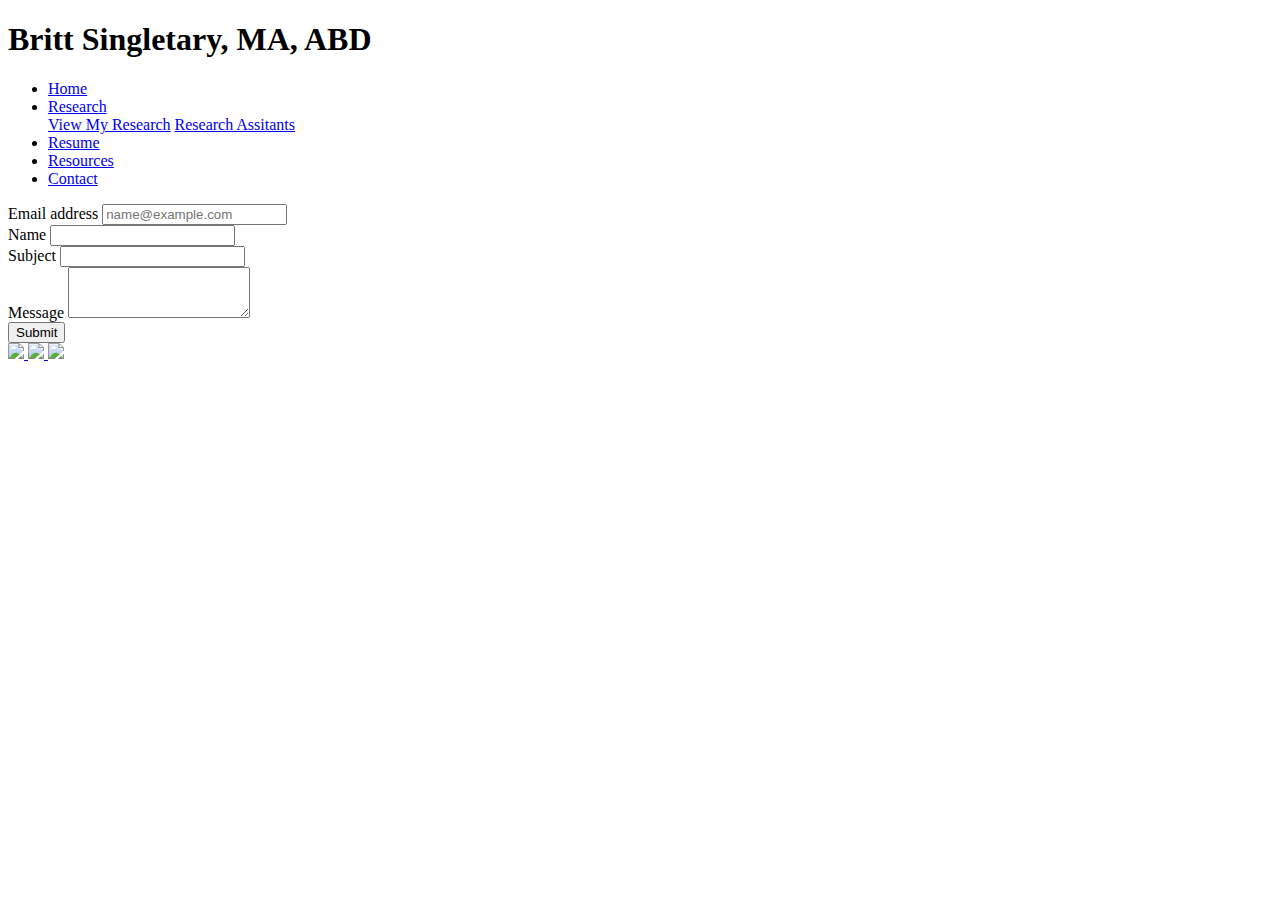
==== views/contact.html @ d8a1bc3c "index and resume page" ====
<!DOCTYPE html>
<html lang="en">

<head>
    <meta charset="UTF-8">
    <meta name="viewport" content="width=device-width, initial-scale=1.0">
    <meta http-equiv="X-UA-Compatible" content="ie=edge">
    <title>Home</title>


    <link href="https://fonts.googleapis.com/css?family=Raleway" rel="stylesheet">
    <link href="https://fonts.googleapis.com/css?family=Lora" rel="stylesheet">
    <link rel="stylesheet" href="https://stackpath.bootstrapcdn.com/bootstrap/4.1.1/css/bootstrap.min.css" integrity="sha384-WskhaSGFgHYWDcbwN70/dfYBj47jz9qbsMId/iRN3ewGhXQFZCSftd1LZCfmhktB"
        crossorigin="anonymous">
    <link rel="stylesheet" href="assets/css/style.css">
    <script src="https://code.jquery.com/jquery-3.3.1.slim.min.js" integrity="sha384-q8i/X+965DzO0rT7abK41JStQIAqVgRVzpbzo5smXKp4YfRvH+8abtTE1Pi6jizo"
    crossorigin="anonymous"></script>
<script src="https://cdnjs.cloudflare.com/ajax/libs/popper.js/1.14.3/umd/popper.min.js" integrity="sha384-ZMP7rVo3mIykV+2+9J3UJ46jBk0WLaUAdn689aCwoqbBJiSnjAK/l8WvCWPIPm49"
    crossorigin="anonymous"></script>
<script src="https://stackpath.bootstrapcdn.com/bootstrap/4.1.3/js/bootstrap.min.js" integrity="sha384-ChfqqxuZUCnJSK3+MXmPNIyE6ZbWh2IMqE241rYiqJxyMiZ6OW/JmZQ5stwEULTy"
    crossorigin="anonymous"></script>


</head>

<body>
        <div class="main">
                <div class="row header">
        
        
                    <div class="col-sm-8">
                        <h1 id="name">Britt Singletary, MA, ABD</h1>
                    </div>
        
                    <ul class="nav justify-content-end">
                        <li class="nav-item">
                            <a class="nav-link active" href="/">Home</a>
                        </li>
                        <li class="nav-item dropdown">
                            <a class="nav-link dropdown-toggle" href="#" id="navbarDropdown" role="button" data-toggle="dropdown"
                                aria-haspopup="true" aria-expanded="false">
                                Research
                            </a>
                            <div class="dropdown-menu" aria-labelledby="navbarDropdown">
                                <a class="dropdown-item" href="/research">View My Research</a>
                                <a class="dropdown-item" href="/people">Research Assitants</a>
        
                            </div>
                        </li>
                        <li class="nav-item">
                            <a class="nav-link" href="/cv">Resume</a>
                        </li>
                        <li class="nav-item">
                            <a class="nav-link" href="/resources">Resources</a>
                        </li>
                        <li class="nav-item">
                            <a class="nav-link" href="/contact">Contact</a>
                        </li>
                    </ul>
        
        
                </div>

        <div class="container">
            <div class "row">
                <div class="col-sm -3"></div>
                <div class="col-sm-9">
                    <div class="content">
                        <div class="form-group">
                            <label for="exampleFormControlInput1">Email address</label>
                            <input type="email" class="form-control email" id="exampleFormControlInput1" placeholder="name@example.com">
                        </div>
                        <div class="form-group">
                            <label for="exampleFormControlInput1">Name</label>
                            <input class="form-control name" id="exampleFormControlInput1">
                        </div>
                        <div class="form-group">
                            <label for="exampleFormControlInput1">Subject</label>
                            <input class="form-control subject" id="exampleFormControlInput1">
                        </div>

                        <div class="form-group">
                            <label for="exampleFormControlTextarea1">Message</label>
                            <textarea class="form-control message" id="exampleFormControlTextarea1" rows="3"></textarea>
                        </div>
                        <button type="button" id="submit" class="btn btn-outline-dark">Submit</button>
                        </form>
                        <div class="response"></div>
                    </div>
                </div>
            </div>
        </div>
    </div>


    <div class="footer">
        <a href="https://www.linkedin.com/in/nicole-cortes-3bb291163/">
            <img src="../assets/images/linkedin-logo-bigger.png">
        </a>
        <a href="https://github.com/ncortes12">
            <img src="../assets/images/github-sign.png">
        </a>
        <a href="/contact">
            <img src="../assets/images/mail-black-envelope-symbol.png">
        </a>


    </div>

    <script>
        $("#submit").on("click", function (event) {
            event.preventDefault();
            var name = $(".name").val().trim();
            $(".name").val("");
            var email = $(".email").val().trim();
            $(".email").val("");
            var subject = $(".subject").val().trim();
            $(".subject").val("");
            var content = $(".message").val().trim();
            $(".message").val("");
            var message = {
                name: name,
                email: email,
                subject: subject,
                content: content
            }
            console.log(message);
            $.ajax("api/email", {
                type: "POST",
                data: message
            }).then(function (data) {
                console.log(data)
                if (data === "250 OK , completed") {
                    window.scrollTo(0, 500);
                    $(".response").append("Hello " + name + ", <br> thank you for your message. <br>");
                    $(".response").append(" I will be in contact with you shortly.<br>");
                    $(".response").append("Nicole Cortes")

                }
            })
        })
    </script>



</body>

</html>
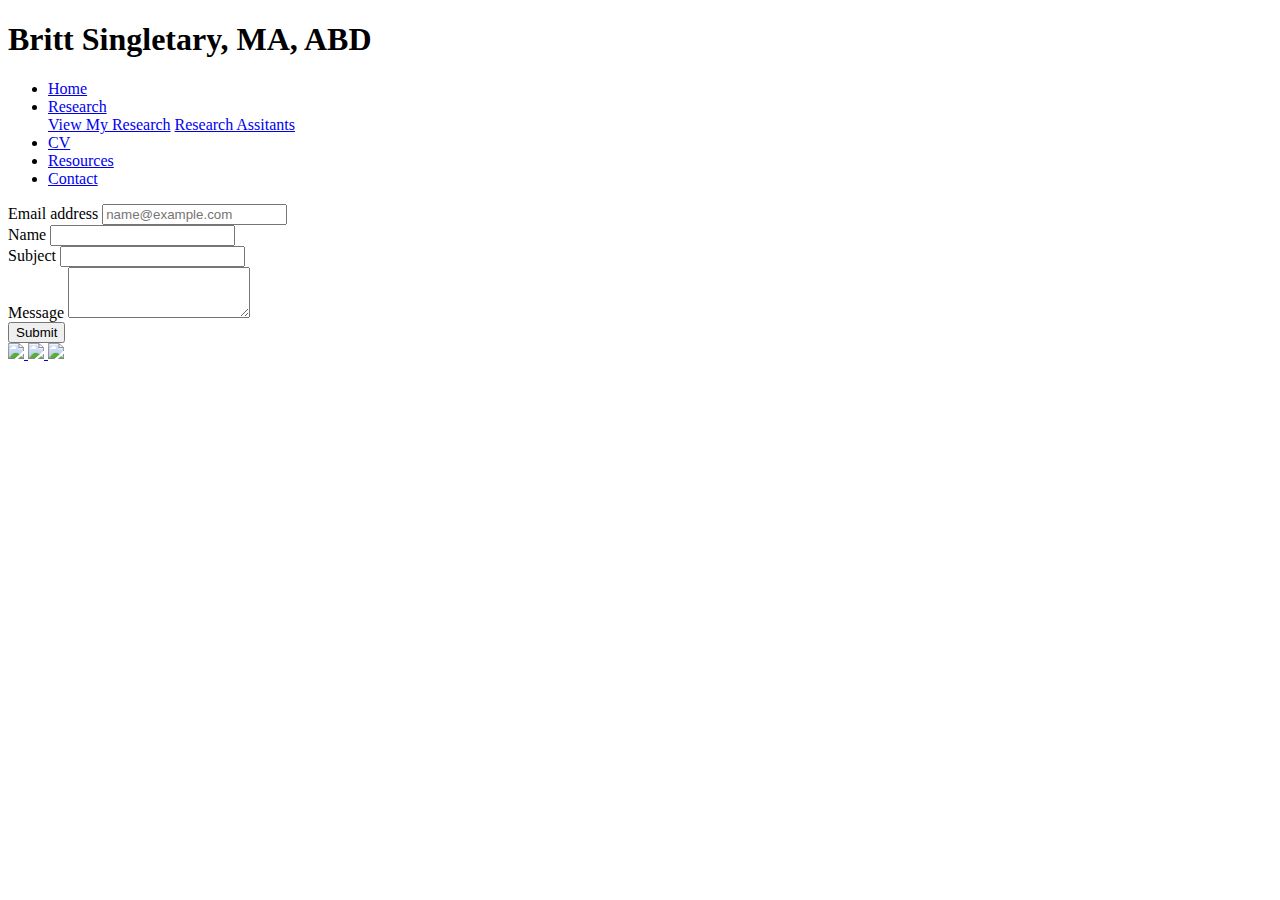
==== commit 29d9d44d: "lots of work" ====
--- a/views/contact.html
+++ b/views/contact.html
@@ -48,7 +48,7 @@
                             </div>
                         </li>
                         <li class="nav-item">
-                            <a class="nav-link" href="/cv">Resume</a>
+                            <a class="nav-link" href="/cv">CV</a>
                         </li>
                         <li class="nav-item">
                             <a class="nav-link" href="/resources">Resources</a>
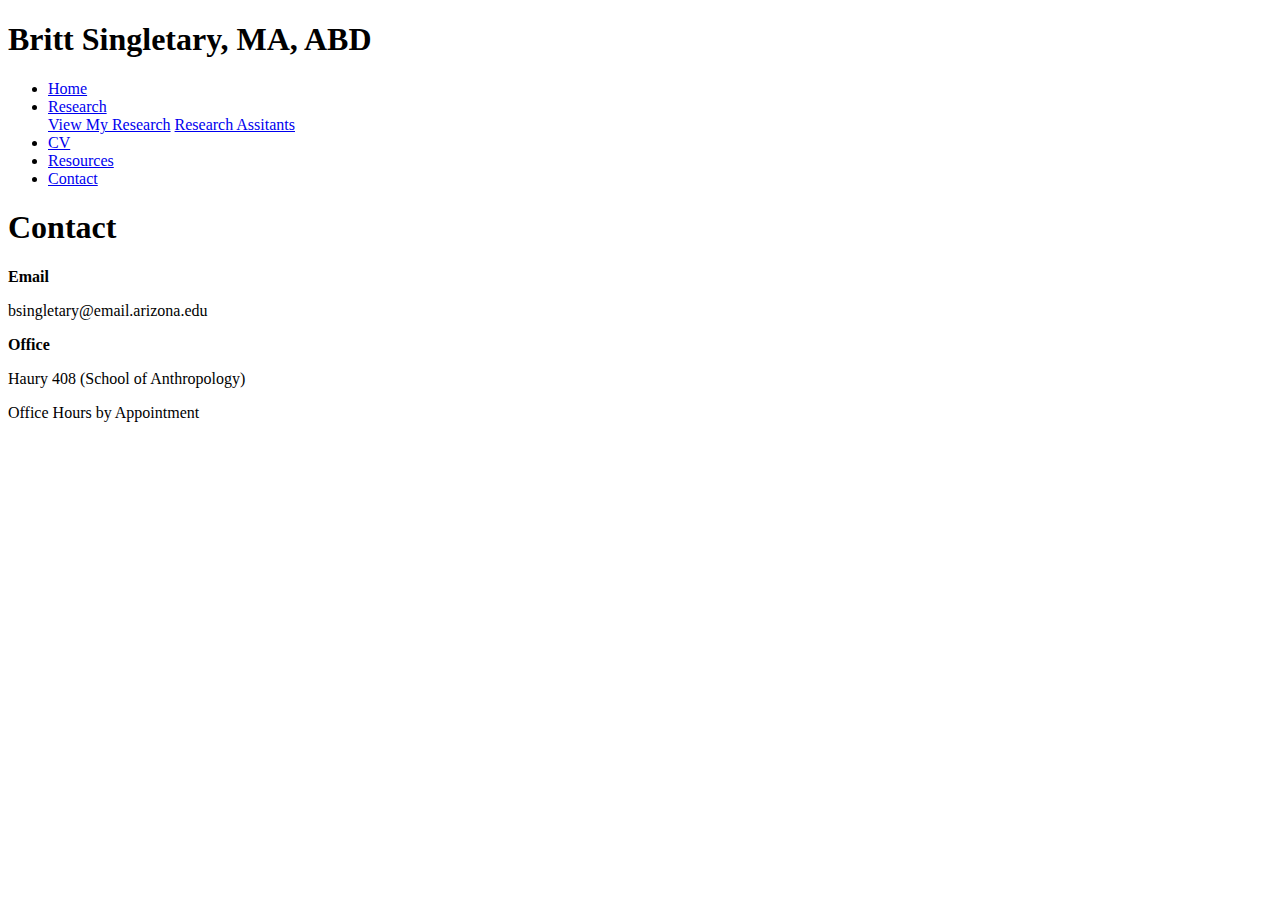
==== commit 41d00fde: "styling fixes" ====
--- a/views/contact.html
+++ b/views/contact.html
@@ -11,6 +11,8 @@
     <link href="https://fonts.googleapis.com/css?family=Raleway" rel="stylesheet">
     <link href="https://fonts.googleapis.com/css?family=Lora" rel="stylesheet">
     <link rel="stylesheet" href="https://stackpath.bootstrapcdn.com/bootstrap/4.1.1/css/bootstrap.min.css" integrity="sha384-WskhaSGFgHYWDcbwN70/dfYBj47jz9qbsMId/iRN3ewGhXQFZCSftd1LZCfmhktB"
+        crossorigin="anonymous">
+        <link rel="stylesheet" href="https://use.fontawesome.com/releases/v5.4.2/css/all.css" integrity="sha384-/rXc/GQVaYpyDdyxK+ecHPVYJSN9bmVFBvjA/9eOB+pb3F2w2N6fc5qB9Ew5yIns"
         crossorigin="anonymous">
     <link rel="stylesheet" href="assets/css/style.css">
     <script src="https://code.jquery.com/jquery-3.3.1.slim.min.js" integrity="sha384-q8i/X+965DzO0rT7abK41JStQIAqVgRVzpbzo5smXKp4YfRvH+8abtTE1Pi6jizo"
@@ -62,31 +64,24 @@
                 </div>
 
         <div class="container">
-            <div class "row">
-                <div class="col-sm -3"></div>
-                <div class="col-sm-9">
-                    <div class="content">
-                        <div class="form-group">
-                            <label for="exampleFormControlInput1">Email address</label>
-                            <input type="email" class="form-control email" id="exampleFormControlInput1" placeholder="name@example.com">
-                        </div>
-                        <div class="form-group">
-                            <label for="exampleFormControlInput1">Name</label>
-                            <input class="form-control name" id="exampleFormControlInput1">
-                        </div>
-                        <div class="form-group">
-                            <label for="exampleFormControlInput1">Subject</label>
-                            <input class="form-control subject" id="exampleFormControlInput1">
-                        </div>
-
-                        <div class="form-group">
-                            <label for="exampleFormControlTextarea1">Message</label>
-                            <textarea class="form-control message" id="exampleFormControlTextarea1" rows="3"></textarea>
-                        </div>
-                        <button type="button" id="submit" class="btn btn-outline-dark">Submit</button>
-                        </form>
-                        <div class="response"></div>
+          <div class = "contact-body">
+              <div class = "row">
+                  <div class = "col-sm-3">
+                
+                  </div>
+                  <div class = "col-sm-6">
+                      <h1 id="contact-header">Contact</h1>
+                      <div class = "contact-info">
+                        <p><b>Email</b></p>
+                        <p> bsingletary@email.arizona.edu</p>
+                        <p><b>Office</b> </p>
+                        <p>Haury 408 (School of Anthropology)</p>
+                        <p>Office Hours by Appointment</p>
                     </div>
+                    
+                  </div>
+              </div>
+          </div>
                 </div>
             </div>
         </div>
@@ -94,16 +89,19 @@
 
 
     <div class="footer">
-        <a href="https://www.linkedin.com/in/nicole-cortes-3bb291163/">
-            <img src="../assets/images/linkedin-logo-bigger.png">
-        </a>
-        <a href="https://github.com/ncortes12">
-            <img src="../assets/images/github-sign.png">
-        </a>
-        <a href="/contact">
-            <img src="../assets/images/mail-black-envelope-symbol.png">
-        </a>
-
+        <div class = "row">
+            <div class = col-sm-2"></div>
+            <div class = "col-sm-4">
+               
+            </div>
+            <div class = "col-sm-4"></div>
+            <div class = "col-sm-2 researchgate">
+                   <a href="https://www.researchgate.net/profile/Britt_Singletary"> <i class="fab fa-researchgate fa-5x"></i></a>
+            </div>
+        </div>
+    
+    
+        </div>
 
     </div>
 
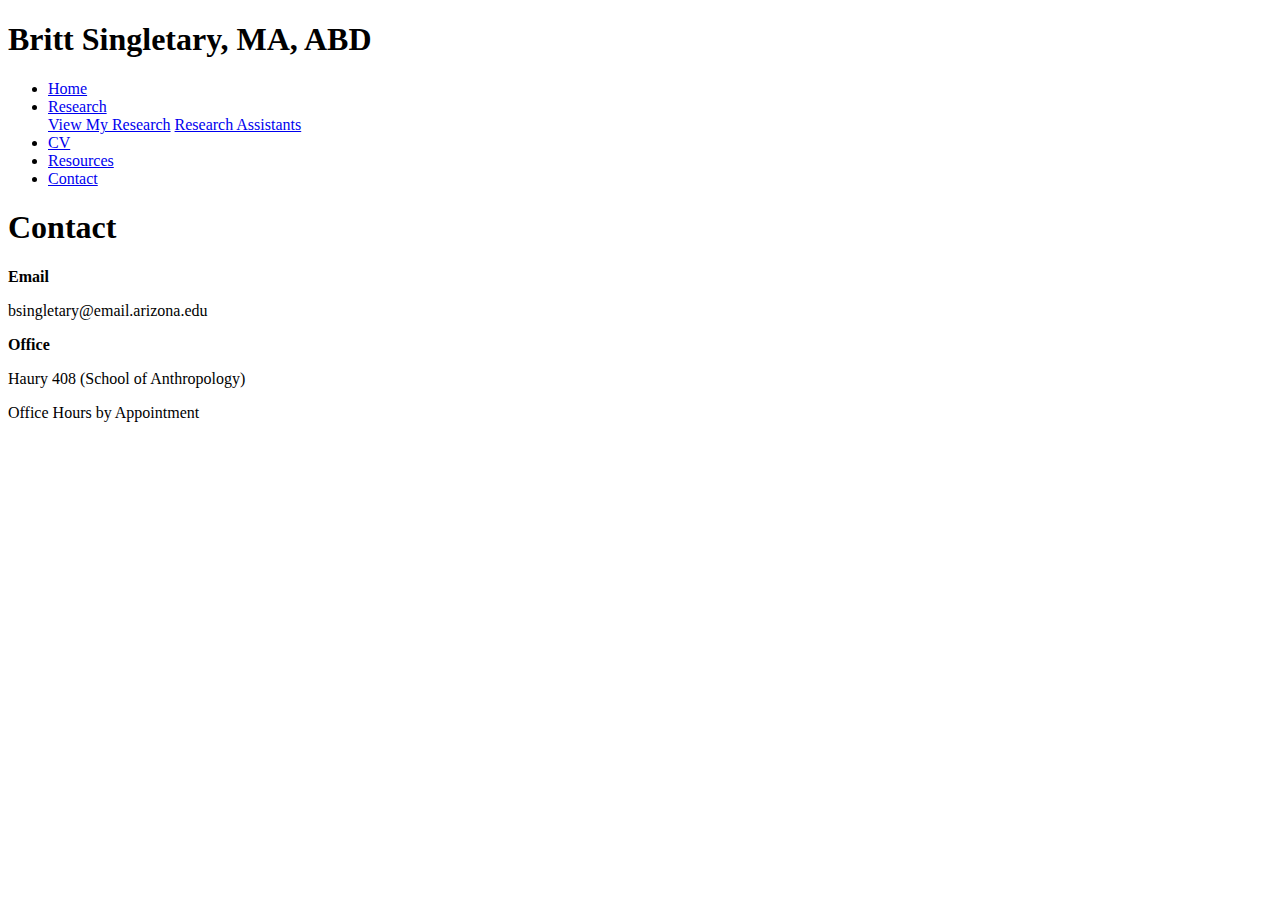
==== commit 8fd46c04: "fsajkf" ====
--- a/views/contact.html
+++ b/views/contact.html
@@ -45,7 +45,7 @@
                             </a>
                             <div class="dropdown-menu" aria-labelledby="navbarDropdown">
                                 <a class="dropdown-item" href="/research">View My Research</a>
-                                <a class="dropdown-item" href="/people">Research Assitants</a>
+                                <a class="dropdown-item" href="/people">Research Assistants</a>
         
                             </div>
                         </li>
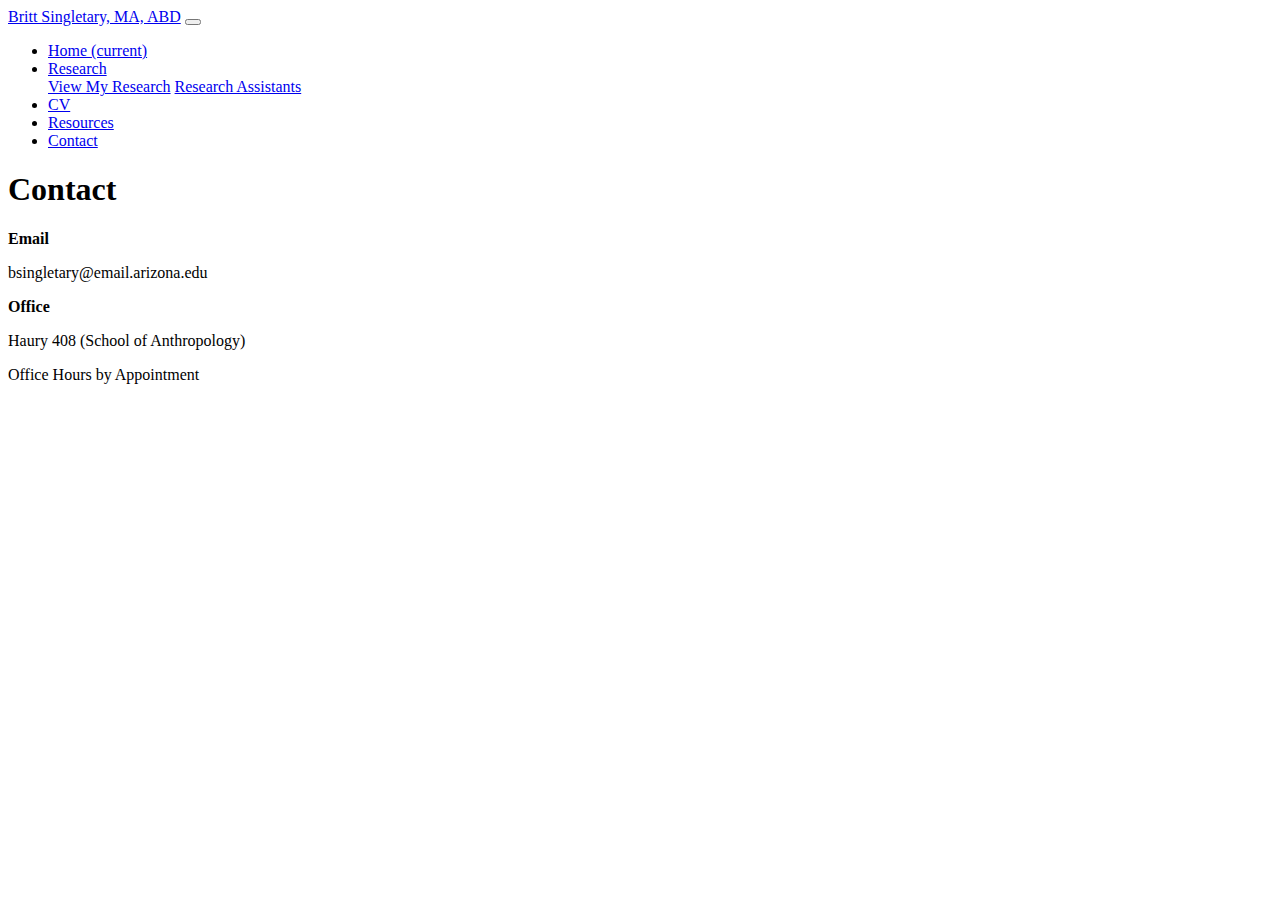
==== commit 6eba3f7c: "fixed bib" ====
--- a/views/contact.html
+++ b/views/contact.html
@@ -27,38 +27,41 @@
 
 <body>
         <div class="main">
-                <div class="row header">
-        
-        
-                    <div class="col-sm-8">
-                        <h1 id="name">Britt Singletary, MA, ABD</h1>
-                    </div>
-        
-                    <ul class="nav justify-content-end">
-                        <li class="nav-item">
-                            <a class="nav-link active" href="/">Home</a>
-                        </li>
-                        <li class="nav-item dropdown">
-                            <a class="nav-link dropdown-toggle" href="#" id="navbarDropdown" role="button" data-toggle="dropdown"
-                                aria-haspopup="true" aria-expanded="false">
+            <div class="main">
+                <nav class="navbar navbar-expand-lg navbar-light transparent">
+                        <a class="navbar-brand" href="#">Britt Singletary, MA, ABD</a>
+                        <button class="navbar-toggler" type="button" data-toggle="collapse" data-target="#navbarSupportedContent" aria-controls="navbarSupportedContent" aria-expanded="false" aria-label="Toggle navigation">
+                          <span class="navbar-toggler-icon"></span>
+                        </button>
+                      
+                        <div class="collapse navbar-collapse " id="navbarSupportedContent">
+                          <ul class="navbar-nav mr-auto justify-content-end">
+                            <li class="nav-item active">
+                              <a class="nav-link" href="/">Home <span class="sr-only">(current)</span></a>
+                            </li>
+                           
+                            <li class="nav-item dropdown">
+                              <a class="nav-link dropdown-toggle" href="#" id="navbarDropdown" role="button" data-toggle="dropdown" aria-haspopup="true" aria-expanded="false">
                                 Research
-                            </a>
-                            <div class="dropdown-menu" aria-labelledby="navbarDropdown">
+                              </a>
+                              <div class="dropdown-menu" aria-labelledby="navbarDropdown">
                                 <a class="dropdown-item" href="/research">View My Research</a>
                                 <a class="dropdown-item" href="/people">Research Assistants</a>
-        
-                            </div>
-                        </li>
-                        <li class="nav-item">
-                            <a class="nav-link" href="/cv">CV</a>
-                        </li>
-                        <li class="nav-item">
-                            <a class="nav-link" href="/resources">Resources</a>
-                        </li>
-                        <li class="nav-item">
-                            <a class="nav-link" href="/contact">Contact</a>
-                        </li>
-                    </ul>
+                                
+                            </li>
+                            <li class="nav-item">
+                                    <a class="nav-link" href="/cv">CV</a>
+                                  </li>
+                            <li class="nav-item">
+                              <a class="nav-link" href="/resources">Resources</a>
+                            </li>
+                            <li class="nav-item">
+                                <a class="nav-link" href="/contact">Contact</a>
+                              </li>
+                          </ul>
+                        
+                        </div>
+                      </nav>
         
         
                 </div>
@@ -77,6 +80,7 @@
                         <p><b>Office</b> </p>
                         <p>Haury 408 (School of Anthropology)</p>
                         <p>Office Hours by Appointment</p>
+                        <p> <a href="https://www.researchgate.net/profile/Britt_Singletary"> <i class="fab fa-researchgate fa-5x"></i></a></p>
                     </div>
                     
                   </div>
@@ -89,7 +93,7 @@
 
 
     <div class="footer">
-        <div class = "row">
+        <!-- <div class = "row">
             <div class = col-sm-2"></div>
             <div class = "col-sm-4">
                
@@ -101,7 +105,7 @@
         </div>
     
     
-        </div>
+        </div> -->
 
     </div>
 
